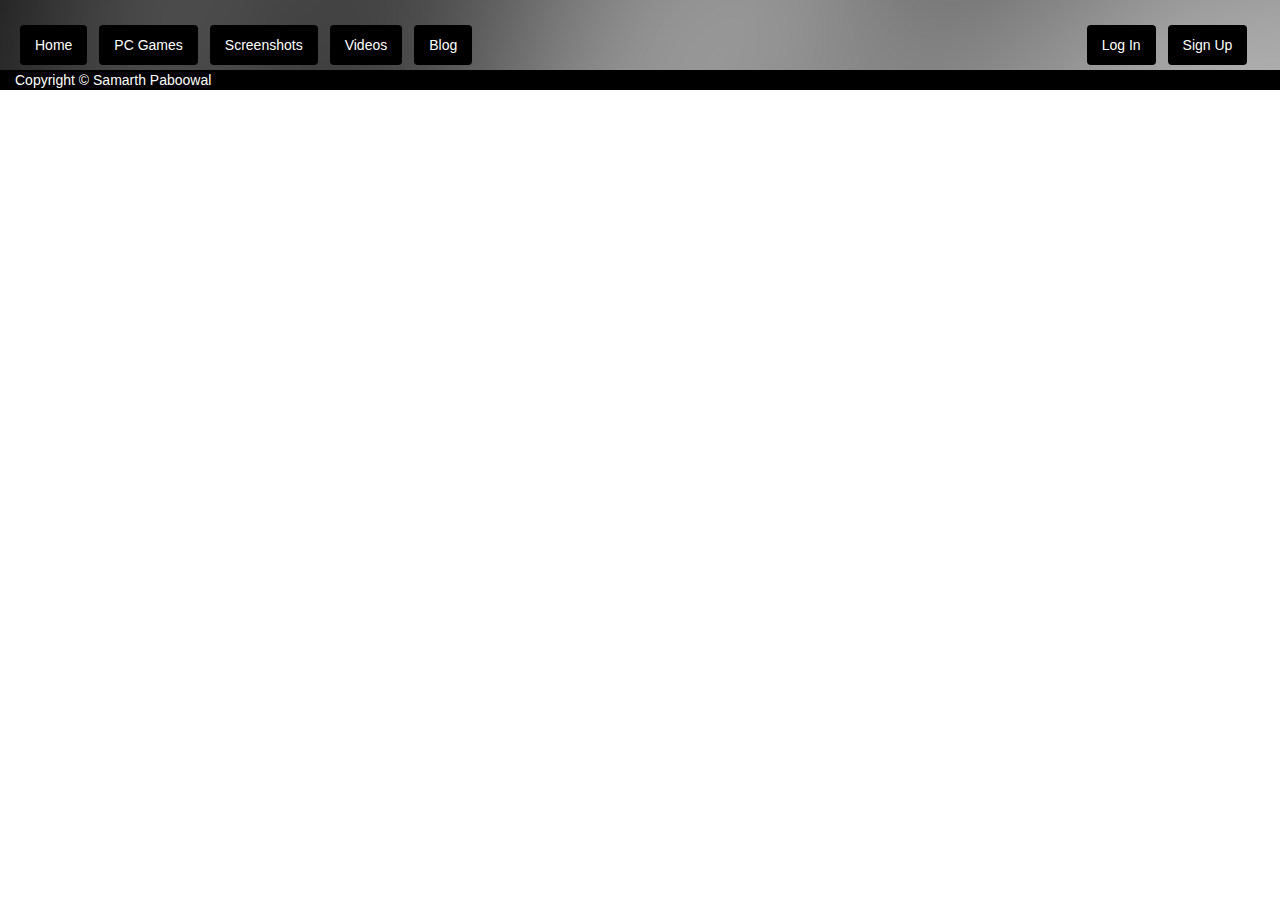
==== blog.html @ a8f9a97d "a" ====
<!DOCTYPE html>
<html lang="en">
<head>
	<title>Blog</title>
	<meta charset="utf-8">
	<meta http-equiv="X-UA-Compatible" content="IE=edge">
	<meta name="viewport" content="width=device-width initial-scale=1">
	<link rel="stylesheet" type="text/css" href="css/bootstrap.css">
	<link rel="stylesheet" type="text/css" href="css/index.css">
</head>
<body>
	<div class="container-fluid">
		<br>
		<div class="row">
			<div class="col-md-10">
				<ul class="nav nav-pills">
					<li><a class="buttons" href="index.html">Home</a></li>
					<li><a class="buttons" href="games.html">PC Games</a></li>
					<li><a class="buttons" href="screenshots.html">Screenshots</a></li>
					<li><a class="buttons" href="videos.html">Videos</a></li>
					<li><a class="buttons" href="blog.html">Blog</a></li>
				</ul>
			</div>
			<div class="col-md-2">
				<ul class="nav nav-pills">
					<li><a class="buttons" href="login.html">Log In</a></li>
					<li><a class="buttons" href="signup.html">Sign Up</a></li>
				</ul>				
			</div>
		</div>



		<div class="row footer">
			<div class="col-md-12">
				Copyright &#169; Samarth Paboowal
			</div>
		</div>
	</div>
</body>
</html>
---- css/index.css ----
/* Index */
.container-fluid{
	height: 100%;
	background-image: url("../images/a.png");
	background-repeat: no-repeat;
	background-size: cover;
	background-position: center;

}

.header{
	width: 100%;
}

.buttons{
	color: white;
	background-color: black;
	margin: 5px;
}

.container{
	height: 100%;
}

.rated{
	background-color: black;
	color: white;
}

.trending{
	background-color: black;
	color: white;
}

.upcoming{
	background-color: black;
	color: white;
}

.para{
	color: white;
}

.heading{
	color: black;
}

.footer{
	background-color: black;
	color: white;
}

.a{
	background-color: red;
}

.b{
	background-color: #660000;
}


/* PC Games */
.index{
	background-color: black;
}

.alpha{
	background-color: red;
}
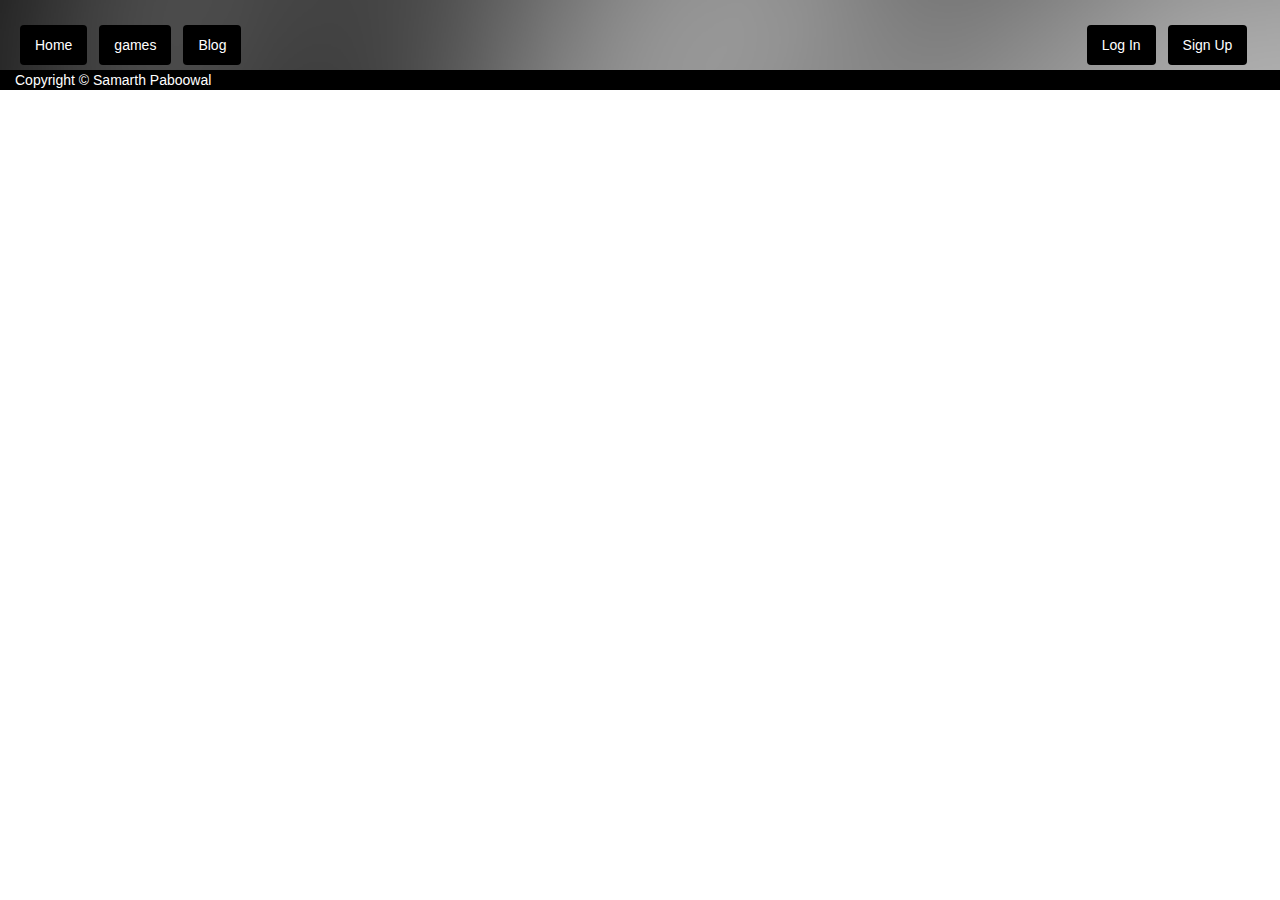
==== commit 4fef2516: "some changes" ====
--- a/blog.html
+++ b/blog.html
@@ -15,9 +15,7 @@
 			<div class="col-md-10">
 				<ul class="nav nav-pills">
 					<li><a class="buttons" href="index.html">Home</a></li>
-					<li><a class="buttons" href="games.html">PC Games</a></li>
-					<li><a class="buttons" href="screenshots.html">Screenshots</a></li>
-					<li><a class="buttons" href="videos.html">Videos</a></li>
+					<li><a class="buttons" href="screenshots.html">games</a></li>
 					<li><a class="buttons" href="blog.html">Blog</a></li>
 				</ul>
 			</div>
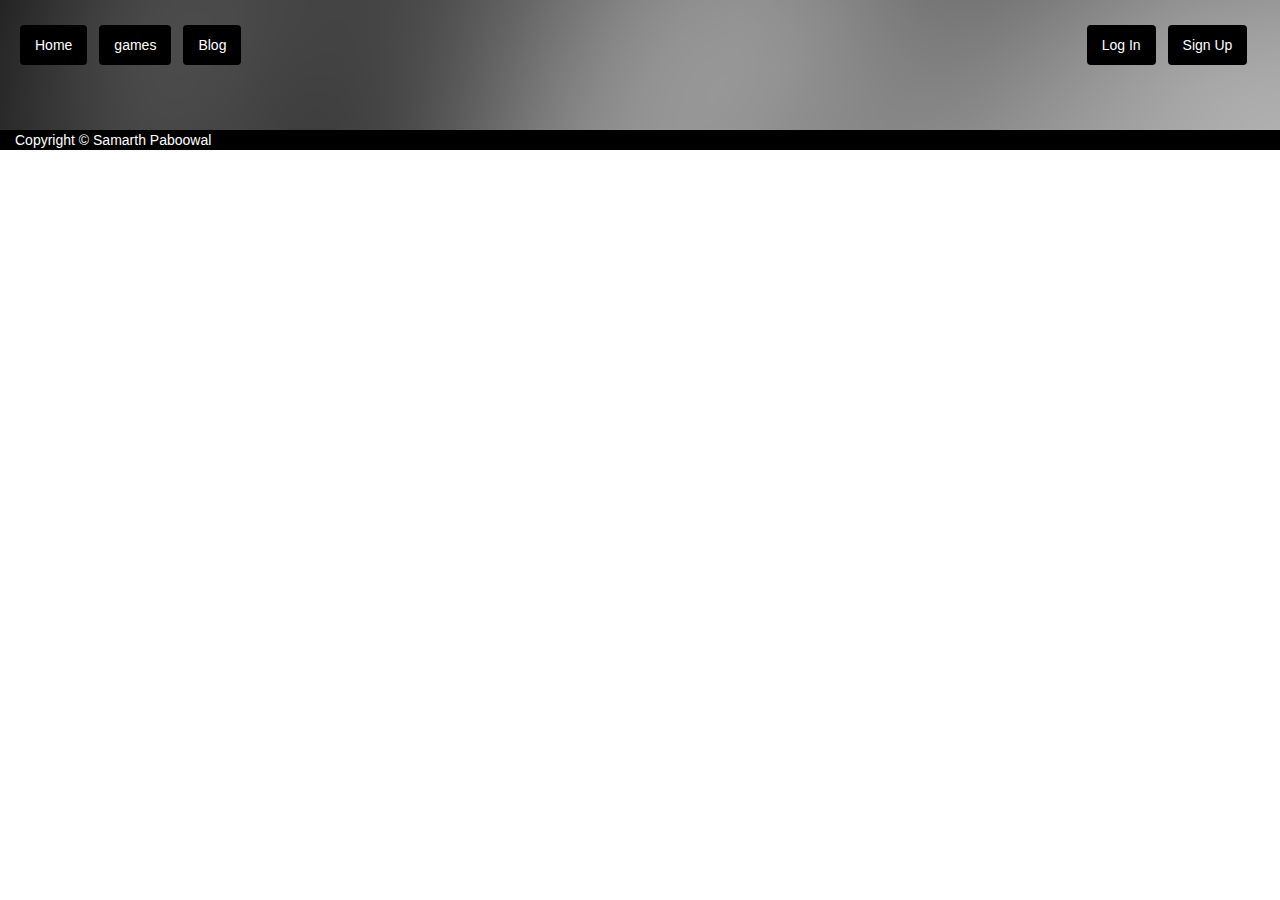
==== commit 556a6198: "log in and sign up page updated" ====
--- a/blog.html
+++ b/blog.html
@@ -15,7 +15,7 @@
 			<div class="col-md-10">
 				<ul class="nav nav-pills">
 					<li><a class="buttons" href="index.html">Home</a></li>
-					<li><a class="buttons" href="screenshots.html">games</a></li>
+					<li><a class="buttons" href="http://www.neoseeker.com/Games/">games</a></li>
 					<li><a class="buttons" href="blog.html">Blog</a></li>
 				</ul>
 			</div>
@@ -25,9 +25,9 @@
 					<li><a class="buttons" href="signup.html">Sign Up</a></li>
 				</ul>				
 			</div>
-		</div>
+		</div><br><br><br>
 
-
+		
 
 		<div class="row footer">
 			<div class="col-md-12">
--- a/css/index.css
+++ b/css/index.css
@@ -66,4 +66,18 @@
 
 .alpha{
 	background-color: red;
-}+}
+
+.log{
+	background-color: rgba(255,255,255,0.1);
+	
+}
+
+.log-in{
+	height: 500px;
+	background-color: black;
+	color: white;
+}
+
+/* blog page */
+
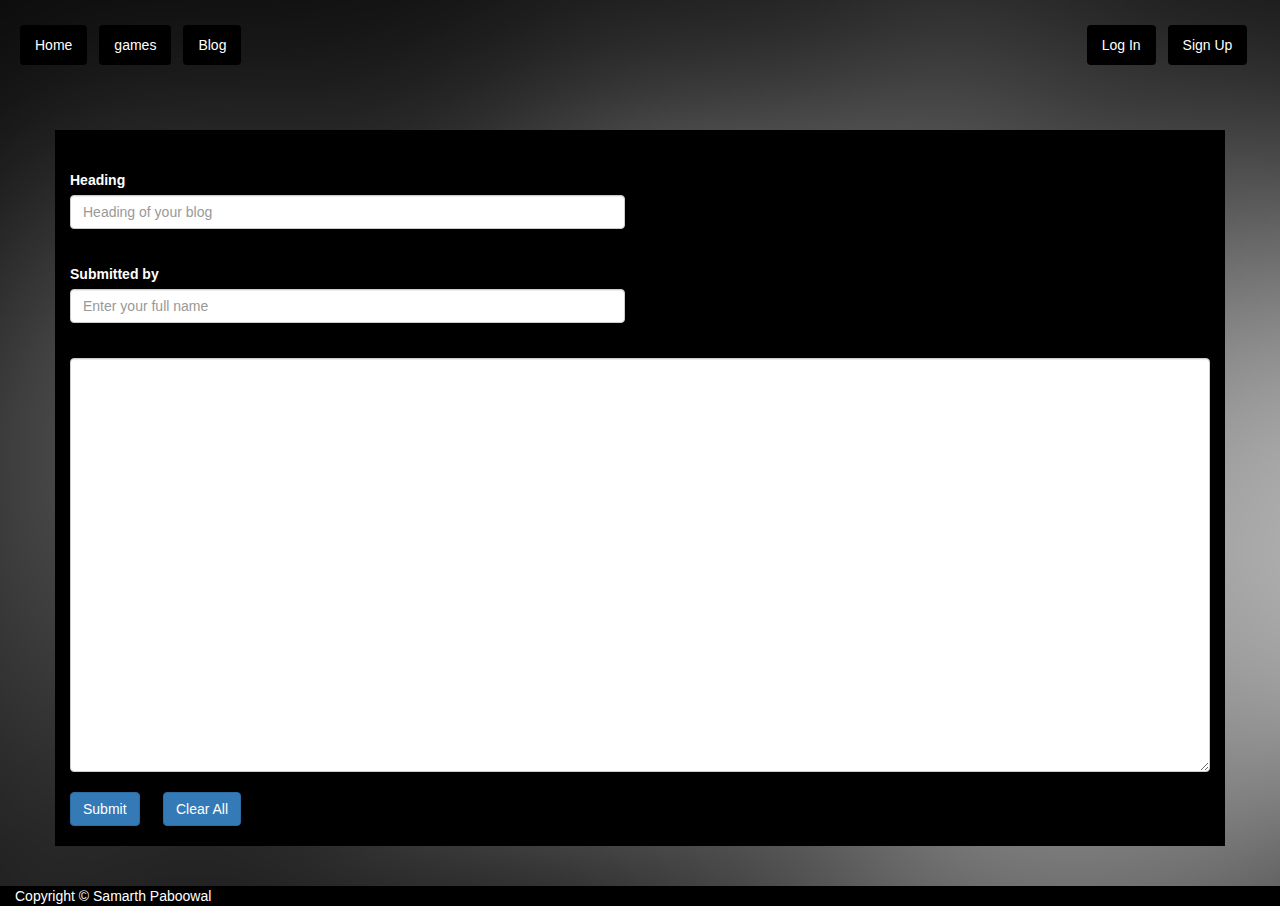
==== commit b8566d83: "Blog page updated" ====
--- a/blog.html
+++ b/blog.html
@@ -27,7 +27,27 @@
 			</div>
 		</div><br><br><br>
 
-		
+		<div class="container blog">
+			<div class="row"><br><br>
+				<div class="col-md-6">
+					<div class="form-group">
+						<label>Heading</label>
+						<input type="text" class="form-control" placeholder="Heading of your blog">
+					</div><br>
+					<div class="form-group">
+						<label>Submitted by</label>
+						<input type="text" class="form-control" placeholder="Enter your full name">
+					</div><br>
+				</div>
+			</div>
+			<div class="row">
+				<div class="col-md-12">
+					<textarea class="form-control" rows="20"></textarea>
+				</div>
+			</div><br>
+			<a href="a.html"><button type="submit" class="btn btn-primary">Submit</button></a>&nbsp; &nbsp; &nbsp;
+			<a href="blog.html"><button type="submit" class="btn btn-primary">Clear All</button><br><br></a>
+		</div><br><br>
 
 		<div class="row footer">
 			<div class="col-md-12">
--- a/css/index.css
+++ b/css/index.css
@@ -81,3 +81,15 @@
 
 /* blog page */
 
+.blog{
+	background-color: black;
+	height: 100%;
+	color: white;
+}
+
+/* a.html */
+.z{
+	background-color: black;
+	height: 500px;
+	color: white;
+}